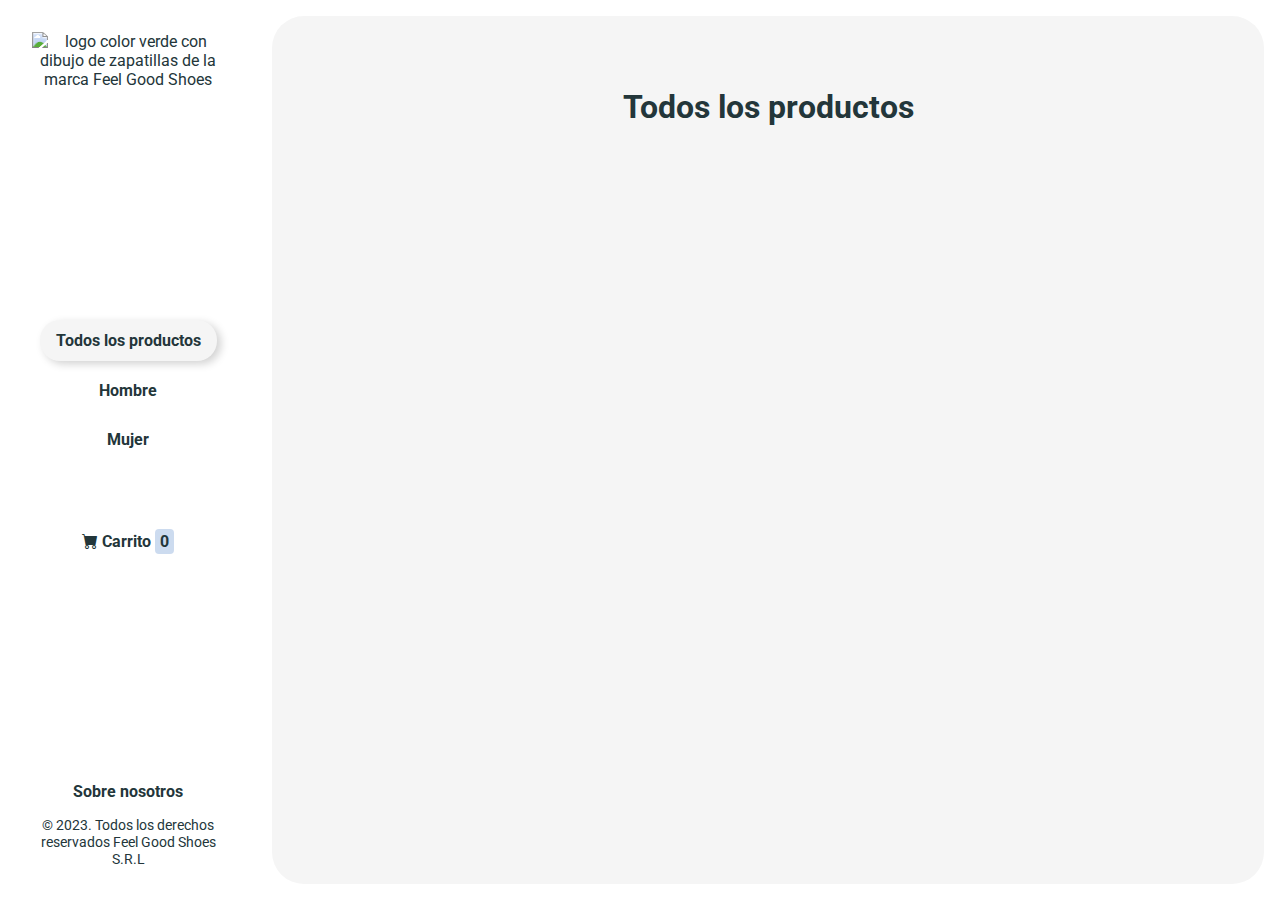
==== index.html @ 331039f9 "agrego pagina sobre nosotros" ====
<!DOCTYPE html>
<html lang="es">
<head>
    <meta charset="UTF-8">
    <meta http-equiv="X-UA-Compatible" content="IE=edge">
    <meta name="viewport" content="width=device-width, initial-scale=1.0">
    <meta name="description" content="Productos de Feel Good Shoes, zapatillas de moda">
    <meta name="keywords" content="zapatillas, calzado, venta calzado, venta zapatillas, deporte, urbano">

    <!-- link iconos bootstrap -->
    <link rel="stylesheet" href="https://cdn.jsdelivr.net/npm/bootstrap-icons@1.9.1/font/bootstrap-icons.css">
    <!-- link favicon -->
    <link rel="shortcut icon" href="img/favicon.png" type="image/x-icon">
    <!-- link tostify -->
    <link rel="stylesheet" type="text/css" href="https://cdn.jsdelivr.net/npm/toastify-js/src/toastify.min.css">
    <!-- link de mi css -->
    <link rel="stylesheet" href="css/main.css">

    <title> Home - Feel Good Shoes </title>

</head>
<body>

    <div class="contenedor-general">
        <aside>
            <header>
                <a class="logo" href="index.html"><img src="img/logo.png" alt="logo color verde con dibujo de zapatillas de la marca Feel Good Shoes" width="150" height="150"></a>
            </header>
            <nav>
                <ul class="menu">
                    <li>
                        <button id="todos" class="boton-menu boton-categoria active"> Todos los productos </button>
                    </li>
                    <li>
                        <button id="hombre" class="boton-menu boton-categoria"> Hombre </button>
                    </li>
                    <li>
                        <button id="mujer" class="boton-menu boton-categoria"> Mujer </button>
                    </li>
                    <li class="li-boton-carrito">
                        <a class="boton-menu boton-carrito" href="pages/carrito.html">
                            <i class="bi bi-cart-fill"></i> Carrito <span id="numerito" class="numerito"> 0 </span>
                        </a>
                    </li>
                </ul>
            </nav>
            <footer>
                <a href="pages/about.html"> Sobre nosotros </a>
                <p class="texto-footer"> &copy; 2023. Todos los derechos reservados Feel Good Shoes S.R.L </p>
            </footer>
        </aside>
        <main>
            <h2 class="titulo-principal" id="titulo-principal"> Todos los productos </h2>
            <div id="contenedor-productos" class="contenedor-productos">
                <!-- aca van los productos con js -->
            </div>
        </main>
    </div>
    
    <!-- link de tostify js -->
    <script type="text/javascript" src="https://cdn.jsdelivr.net/npm/toastify-js"></script>
    <!-- link de mi js -->
    <script src="js/main.js"></script>
    <script src="js/carrito.js"></script>
</body>
</html>
---- css/main.css ----
/* link de google fonts. roboto 100, 400 y 700 bold) */
@import url('https://fonts.googleapis.com/css2?family=Roboto:wght@100;400;700&family=Work+Sans:ital,wght@0,300;0,700;1,900&display=swap');

/* reset y estilos generales */

* {
    margin: 0;
    padding: 0;
    box-sizing: border-box;
    font-family: 'Roboto', sans-serif;
    color: #23363a;
}

ul {
    list-style-type: none;
}

a {
    text-decoration: none;
}

.logo img:hover {
    opacity: 90%;
}

/* Estilos de Home productos */

.contenedor-general {
    display: grid;
    grid-template-columns: 1fr 4fr;
}

aside {
    padding: 2rem;
    color: whitesmoke;
    position: sticky;
    top: 0;
    height: 100vh;
    display: flex;
    flex-direction: column;
    justify-content: space-between;
    align-items: center;
    text-align: center;
}

.menu {
    display: flex;
    flex-direction: column;
    gap: 0.5rem;
}

.boton-menu {
    background-color: transparent;
    border: none;
    color: #23363a;
    cursor: pointer;
    font-weight: bold;
    padding: 0.7rem 1rem;
    font-size: 1rem;
    width: 100%;
}

.boton-menu:hover {
    color: black;
}

.boton-menu.active {
    background-color: whitesmoke;
    border-radius: 20px;
    box-shadow: 4px 3px 8px 0px rgb(210, 210, 210);
}

.li-boton-carrito {
    margin-top: 4rem;
}

.numerito {
    background-color: #96b4de7c;
    color: #23363a;
    padding: 0.2rem 0.3rem;
    border-radius: 4px;
}

footer a {
    font-weight: bold;
}

footer a:hover, .boton-menu:hover {
    color: #7aa3db;
}

.texto-footer {
    color: #23363a;
    font-size: 0.9rem;
    margin-top: 1rem;
}

main {
    background-color: whitesmoke;
    margin: 1rem;
    border-radius: 2rem;
    padding: 3rem;
}

.titulo-principal {
    color: #23363a;
    margin-bottom: 2rem;
}

.contenedor-productos {
    display: grid;
    grid-template-columns: repeat(3, 1fr);
    gap: 2rem;
}

.producto-imagen {
    max-width: 100%;
}

.producto-detalles {
    display: flex;
    flex-direction: column;
    justify-content: center;
    align-items: center;
}

.producto-titulo {
    font-size: 1rem;
    text-align: center;
    margin-bottom: 0.4rem;
}

.producto-precio {
    text-align: center;
    margin-bottom: 0.5rem;
}

.producto-agregar {
    padding: 0.3rem 1.5rem 0.4rem 1.5rem;
    border-radius: 8px;
    border: none;
    text-align: center;
    box-shadow: 4px 3px 8px 0px rgb(210, 210, 210);
    margin-bottom: 1rem;
    background-color: #7aa3db;
    color: whitesmoke;
    font-size: 1rem;
}

.producto-agregar:hover {
    cursor: pointer;
    background-color: #96b4de;
}


/* Estilos del carrito */

.titulo-principal {
    text-align: center;
    font-size: 2rem;
    margin-top: 1.5rem;
    font-weight: 700;
    color: #23363a;
}

.nav-carrito ul {
    display: flex;
    flex-direction: column;
    gap: 3rem;
}

.contenedor-carrito {
    display: flex;
    flex-direction: column;
}

.carrito-productos {
    display: flex;
    flex-direction: column;
    gap: 1rem;
}

.carrito-producto {
    display: flex;
    justify-content: space-around;
    align-items: center;
    background-color: #96b4de71;
    border-radius: 20px;
    box-shadow: 4px 3px 8px 0px rgb(233, 232, 232);
    padding: 1.3rem;
}

.carrito-producto-imagen {
    width: 17%;
}

.carrito-producto-cantidad, .carrito-producto-precio, .carrito-producto-subtotal {
    text-align: center;
}

.carrito-producto-eliminar {
    border: none;
    background-color: transparent;
    cursor: pointer;
    margin-right: 1rem;
    font-size: 1.2rem;
}

.carrito-acciones {
    display: flex;
    justify-content: end;
    margin-right: 4rem;
    margin-top: 2rem;
}

.carrito-acciones-total {
    display: flex;
    font-weight: 700;
    padding: 1rem;
    text-transform: uppercase;
    gap: 1rem;
}

.carrito-acciones-comprar {
    cursor: pointer;
    width: 100%;
    padding: 0.8rem 1.5rem;
    border-radius: 20px;
    border: none;
    text-align: center;
    box-shadow: 4px 3px 8px 0px rgb(210, 210, 210);
    background-color: #7aa3db;
    color: whitesmoke;
    font-size: 1rem;
}

.carrito-acciones-comprar:hover {
    background-color: #96b4de;
}

.disabled {
    display: none;
}

/* Estilos de about */

.main-about {
    display: flex;
    justify-content: center;
    align-items: center;
    margin: 1rem 1rem 3rem 1rem;
}

.titulo-about {
    margin-bottom: 1rem;
}

.info-about {
    width: 70%;
    text-align: center;
}

.info-about p {
    line-height: 1.7rem;
}

.foto-empresa img {
    width: 90%;
    border-radius: 1rem;
}

.section-about {
    display: flex;
    justify-content: center;
    align-items: center;
    text-align: center;
    gap: 3rem;
    line-height: 1.7rem;
    margin: 2rem;
}

.datos-empresa {
    background-color: #96b4de25;
    box-shadow: 4px 3px 8px 0px rgb(210, 210, 210);
    padding: 2rem;
    width: fit-content;
    border-radius: 1.5rem;
}

.titulo-cards-about {
    margin-bottom: 1rem;
}
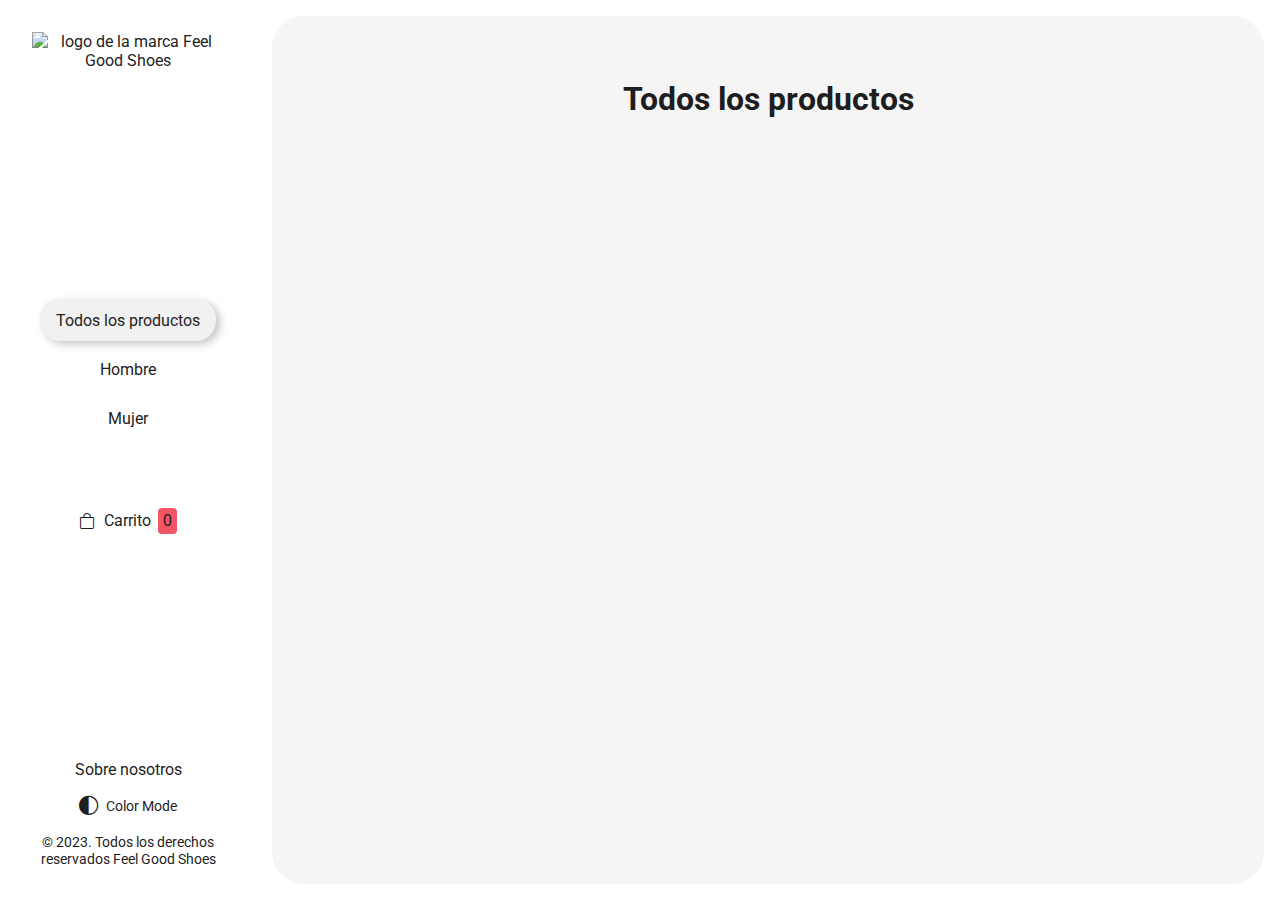
==== commit 1a03320b: "mejora de iconos" ====
--- a/index.html
+++ b/index.html
@@ -6,6 +6,7 @@
     <meta name="viewport" content="width=device-width, initial-scale=1.0">
     <meta name="description" content="Productos de Feel Good Shoes, zapatillas de moda">
     <meta name="keywords" content="zapatillas, calzado, venta calzado, venta zapatillas, deporte, urbano">
+    <meta name="theme-color" content="#dcdcdc4a">
 
     <!-- link iconos bootstrap -->
     <link rel="stylesheet" href="https://cdn.jsdelivr.net/npm/bootstrap-icons@1.9.1/font/bootstrap-icons.css">
@@ -21,46 +22,53 @@
 </head>
 <body>
 
-    <div class="contenedor-general">
+    <div class="general-container">
         <aside>
             <header>
-                <a class="logo" href="index.html"><img src="img/logo.png" alt="logo color verde con dibujo de zapatillas de la marca Feel Good Shoes" width="150" height="150"></a>
+                <a class="logo" href="index.html"><img src="img/logo.png" alt="logo de la marca Feel Good Shoes" width="150" height="150"></a>
             </header>
             <nav>
-                <ul class="menu">
+                <ul class="menu-nav">
                     <li>
-                        <button id="todos" class="boton-menu boton-categoria active"> Todos los productos </button>
+                        <button id="todos" class="button-menu button-category active"> Todos los productos </button>
                     </li>
                     <li>
-                        <button id="hombre" class="boton-menu boton-categoria"> Hombre </button>
+                        <button id="hombre" class="button-menu button-category"> Hombre </button>
                     </li>
                     <li>
-                        <button id="mujer" class="boton-menu boton-categoria"> Mujer </button>
+                        <button id="mujer" class="button-menu button-category"> Mujer </button>
                     </li>
-                    <li class="li-boton-carrito">
-                        <a class="boton-menu boton-carrito" href="pages/carrito.html">
-                            <i class="bi bi-cart-fill"></i> Carrito <span id="numerito" class="numerito"> 0 </span>
+                    <li class="li-button-cart">
+                        <a class="button-menu button-cart" href="pages/cart.html">
+                            <i class="bi bi-bag"></i> Carrito <span id="littleNumber" class="littleNumber"> 0 </span>
                         </a>
                     </li>
                 </ul>
             </nav>
             <footer>
-                <a href="pages/about.html"> Sobre nosotros </a>
-                <p class="texto-footer"> &copy; 2023. Todos los derechos reservados Feel Good Shoes S.R.L </p>
+                <a href="pages/about.html" class="button-menu"> Sobre nosotros </a>
+                <div class="button-mode">
+                    <button id="color-mode"><i class="bi bi-circle-half"></i></button>
+                    <p class="p-mode"> Color Mode </p>
+                </div>
+                <p class="text-footer"> &copy; 2023. Todos los derechos reservados Feel Good Shoes </p>
             </footer>
         </aside>
         <main>
-            <h2 class="titulo-principal" id="titulo-principal"> Todos los productos </h2>
-            <div id="contenedor-productos" class="contenedor-productos">
+            <h2 class="title-principal" id="title-principal"> Todos los productos </h2>
+            
+            <div id="container-products" class="container-products">
                 <!-- aca van los productos con js -->
             </div>
         </main>
     </div>
     
-    <!-- link de tostify js -->
+    <!-- link de tostify y sweetalert js -->
     <script type="text/javascript" src="https://cdn.jsdelivr.net/npm/toastify-js"></script>
+    <script src="https://cdn.jsdelivr.net/npm/sweetalert2@11"></script>
     <!-- link de mi js -->
+    <script src="js/color-mode.js"></script>
     <script src="js/main.js"></script>
-    <script src="js/carrito.js"></script>
+    <script src="js/cart.js"></script>
 </body>
 </html>--- a/css/main.css
+++ b/css/main.css
@@ -1,38 +1,94 @@
-/* link de google fonts. roboto 100, 400 y 700 bold) */
+/* link google fonts. roboto 100, 400, 700 bold */
 @import url('https://fonts.googleapis.com/css2?family=Roboto:wght@100;400;700&family=Work+Sans:ital,wght@0,300;0,700;1,900&display=swap');
 
-/* reset y estilos generales */
+/* reset */
 
 * {
     margin: 0;
     padding: 0;
     box-sizing: border-box;
     font-family: 'Roboto', sans-serif;
-    color: #23363a;
+}
+
+/* vars colors */
+
+:root {
+    /* light mode */
+    --clr-bg: #ffffff;
+    --clr-bg-main: #dcdcdc4a;
+    --clr-bg-details: #4593b7a2;
+    --clr-details-pink: #f25563;
+    --cl-bg-button: #f1f1f1;
+    --cl-bg-button-hover: #dcdcdc;
+    --clr-bg-cart: #4593b714;
+    --clr-text: #1e1e1e;
+    --clr-shadow: #c5c5c5;
+}
+
+[data-theme="dark"] {
+    /* dark mode */
+    --clr-bg: #252525;
+    --clr-bg-main: #1e1e1e;
+    --clr-bg-details: #4593b76a;
+    --clr-details-pink: #f96672bf;
+    --cl-bg-button: #232323bd;
+    --cl-bg-button-hover: #333232;
+    --clr-bg-cart: #333333;
+    --clr-text: #f1f1f1;
+    --clr-shadow: #3b3b3b;
+}
+
+/* general styles */
+
+body {
+    background-color: var(--clr-bg);
+    color: var(--clr-text);
 }
 
 ul {
     list-style-type: none;
 }
 
-a {
+a, button {
     text-decoration: none;
-}
-
-.logo img:hover {
-    opacity: 90%;
-}
-
-/* Estilos de Home productos */
-
-.contenedor-general {
+    color: var(--clr-text);
+}
+
+.general-container {
     display: grid;
     grid-template-columns: 1fr 4fr;
 }
 
+.button-mode {
+    display: flex;
+    justify-content: center;
+    align-items: center;
+    margin-top: 1rem;
+}
+
+.p-mode {
+    font-size: 0.9rem;
+}
+
+#color-mode {
+    border: none;
+    background-color: transparent;
+    font-size: 1.2rem;
+    margin-right: 0.5rem;
+}
+
+#color-mode img:hover {
+    cursor: pointer;
+}
+
+/* nav aside home products*/
+
+.logo img:hover {
+    opacity: 80%;
+}
+
 aside {
     padding: 2rem;
-    color: whitesmoke;
     position: sticky;
     top: 0;
     height: 100vh;
@@ -43,162 +99,159 @@
     text-align: center;
 }
 
-.menu {
+.menu-nav {
     display: flex;
     flex-direction: column;
     gap: 0.5rem;
 }
 
-.boton-menu {
+#todos, #hombre, #mujer {
+    color: var(--clr-text);
+}
+
+.button-menu {
     background-color: transparent;
     border: none;
-    color: #23363a;
-    cursor: pointer;
-    font-weight: bold;
+    cursor: pointer;
     padding: 0.7rem 1rem;
     font-size: 1rem;
     width: 100%;
 }
 
-.boton-menu:hover {
-    color: black;
-}
-
-.boton-menu.active {
-    background-color: whitesmoke;
+.button-menu.active {
+    background-color: var(--cl-bg-button);
     border-radius: 20px;
-    box-shadow: 4px 3px 8px 0px rgb(210, 210, 210);
-}
-
-.li-boton-carrito {
+    box-shadow: 4px 3px 8px 0px var(--clr-shadow);
+}
+
+.button-menu:hover {
+    background-color: var(--cl-bg-button-hover);
+    border-radius: 2rem;
+}
+
+.li-button-cart {
     margin-top: 4rem;
 }
 
-.numerito {
-    background-color: #96b4de7c;
-    color: #23363a;
+.button-cart i {
+    margin-right: 0.3rem;
+}
+
+.littleNumber {
+    background-color: var(--clr-details-pink);
     padding: 0.2rem 0.3rem;
     border-radius: 4px;
-}
-
-footer a {
-    font-weight: bold;
-}
-
-footer a:hover, .boton-menu:hover {
-    color: #7aa3db;
-}
-
-.texto-footer {
-    color: #23363a;
+    margin-left: 0.2rem;
+}
+
+.text-footer {
     font-size: 0.9rem;
     margin-top: 1rem;
 }
 
+/* main general */
+
 main {
-    background-color: whitesmoke;
+    background-color: var(--clr-bg-main);
     margin: 1rem;
     border-radius: 2rem;
     padding: 3rem;
 }
 
-.titulo-principal {
-    color: #23363a;
+#title-principal {
+    color: var(--clr-text);
+    text-align: center;
+    font-size: 2rem;
+    font-weight: 700;
+    margin-top: 1rem;
     margin-bottom: 2rem;
 }
 
-.contenedor-productos {
+/* main home products */
+
+.container-products {
     display: grid;
     grid-template-columns: repeat(3, 1fr);
     gap: 2rem;
 }
 
-.producto-imagen {
+.product-image {
     max-width: 100%;
 }
 
-.producto-detalles {
+.product-details {
     display: flex;
     flex-direction: column;
     justify-content: center;
     align-items: center;
 }
 
-.producto-titulo {
+.product-title {
+    font-size: 1.1rem;
+    text-align: center;
+    margin-bottom: 0.4rem;
+}
+
+.product-price {
+    text-align: center;
+    margin-bottom: 0.5rem;
+}
+
+.product-add {
+    padding: 0.3rem 1.5rem 0.4rem 1.5rem;
+    margin-bottom: 1rem;
+    border-radius: 2rem;
+    border: none;
     font-size: 1rem;
     text-align: center;
-    margin-bottom: 0.4rem;
-}
-
-.producto-precio {
-    text-align: center;
-    margin-bottom: 0.5rem;
-}
-
-.producto-agregar {
-    padding: 0.3rem 1.5rem 0.4rem 1.5rem;
-    border-radius: 8px;
-    border: none;
-    text-align: center;
-    box-shadow: 4px 3px 8px 0px rgb(210, 210, 210);
-    margin-bottom: 1rem;
-    background-color: #7aa3db;
-    color: whitesmoke;
-    font-size: 1rem;
-}
-
-.producto-agregar:hover {
-    cursor: pointer;
-    background-color: #96b4de;
-}
-
-
-/* Estilos del carrito */
-
-.titulo-principal {
-    text-align: center;
-    font-size: 2rem;
-    margin-top: 1.5rem;
-    font-weight: 700;
-    color: #23363a;
-}
-
-.nav-carrito ul {
-    display: flex;
-    flex-direction: column;
-    gap: 3rem;
-}
-
-.contenedor-carrito {
-    display: flex;
-    flex-direction: column;
-}
-
-.carrito-productos {
-    display: flex;
-    flex-direction: column;
-    gap: 1rem;
-}
-
-.carrito-producto {
+    background-color: var(--clr-bg-details);
+    box-shadow: 2px 2px 5px 1px var(--clr-shadow);
+    color: var(--clr-text);
+}
+
+.product-add:hover {
+    cursor: pointer;
+    opacity: 80%;
+}
+
+/* nav aside cart */
+
+.button-back {
+    color: var(--clr-details-pink);
+}
+
+/* main cart */
+
+.container-cart {
+    display: flex;
+    flex-direction: column;
+}
+
+.cart-product {
     display: flex;
     justify-content: space-around;
     align-items: center;
-    background-color: #96b4de71;
+    background-color: var(--clr-bg-cart);
     border-radius: 20px;
-    box-shadow: 4px 3px 8px 0px rgb(233, 232, 232);
+    box-shadow: 4px 3px 8px 0px var(--clr-shadow);
     padding: 1.3rem;
-}
-
-.carrito-producto-imagen {
+    margin-top: 2rem;
+}
+
+.cart-product-image {
     width: 17%;
 }
 
-.carrito-producto-cantidad, .carrito-producto-precio, .carrito-producto-subtotal {
-    text-align: center;
-}
-
-.carrito-producto-eliminar {
+.cart-product-volume, .cart-product-price, .cart-product-subtotal {
+    text-align: center;
+}
+
+.cart-products {
+    display: flex;
+    flex-direction: column;
+}
+
+.cart-product-eliminar {
     border: none;
     background-color: transparent;
     cursor: pointer;
@@ -206,14 +259,14 @@
     font-size: 1.2rem;
 }
 
-.carrito-acciones {
+.cart-actions {
     display: flex;
     justify-content: end;
     margin-right: 4rem;
     margin-top: 2rem;
 }
 
-.carrito-acciones-total {
+.cart-actions-total {
     display: flex;
     font-weight: 700;
     padding: 1rem;
@@ -221,28 +274,32 @@
     gap: 1rem;
 }
 
-.carrito-acciones-comprar {
+.cart-actions-buy {
     cursor: pointer;
     width: 100%;
     padding: 0.8rem 1.5rem;
     border-radius: 20px;
     border: none;
     text-align: center;
-    box-shadow: 4px 3px 8px 0px rgb(210, 210, 210);
-    background-color: #7aa3db;
-    color: whitesmoke;
+    box-shadow: 4px 3px 8px 0px var(--clr-shadow);
+    background-color: var(--clr-bg-details);
+    color: var(--clr-text);
     font-size: 1rem;
 }
 
-.carrito-acciones-comprar:hover {
-    background-color: #96b4de;
+.cart-actions-buy:hover {
+    opacity: 80%;
+}
+
+.cart-bought, .cart-empty {
+    margin-top: 2rem;
 }
 
 .disabled {
     display: none;
 }
 
-/* Estilos de about */
+/* main about */
 
 .main-about {
     display: flex;
@@ -251,7 +308,12 @@
     margin: 1rem 1rem 3rem 1rem;
 }
 
-.titulo-about {
+.image-company img {
+    width: 90%;
+    border-radius: 1rem;
+}
+
+.title-about {
     margin-bottom: 1rem;
 }
 
@@ -262,11 +324,6 @@
 
 .info-about p {
     line-height: 1.7rem;
-}
-
-.foto-empresa img {
-    width: 90%;
-    border-radius: 1rem;
 }
 
 .section-about {
@@ -279,14 +336,14 @@
     margin: 2rem;
 }
 
-.datos-empresa {
-    background-color: #96b4de25;
-    box-shadow: 4px 3px 8px 0px rgb(210, 210, 210);
+.title-cards-about {
+    margin-bottom: 1rem;
+}
+
+.info-company {
+    background-color: var(--clr-bg);
+    box-shadow: 4px 3px 8px 0px var(--clr-shadow);
     padding: 2rem;
     width: fit-content;
     border-radius: 1.5rem;
-}
-
-.titulo-cards-about {
-    margin-bottom: 1rem;
 }